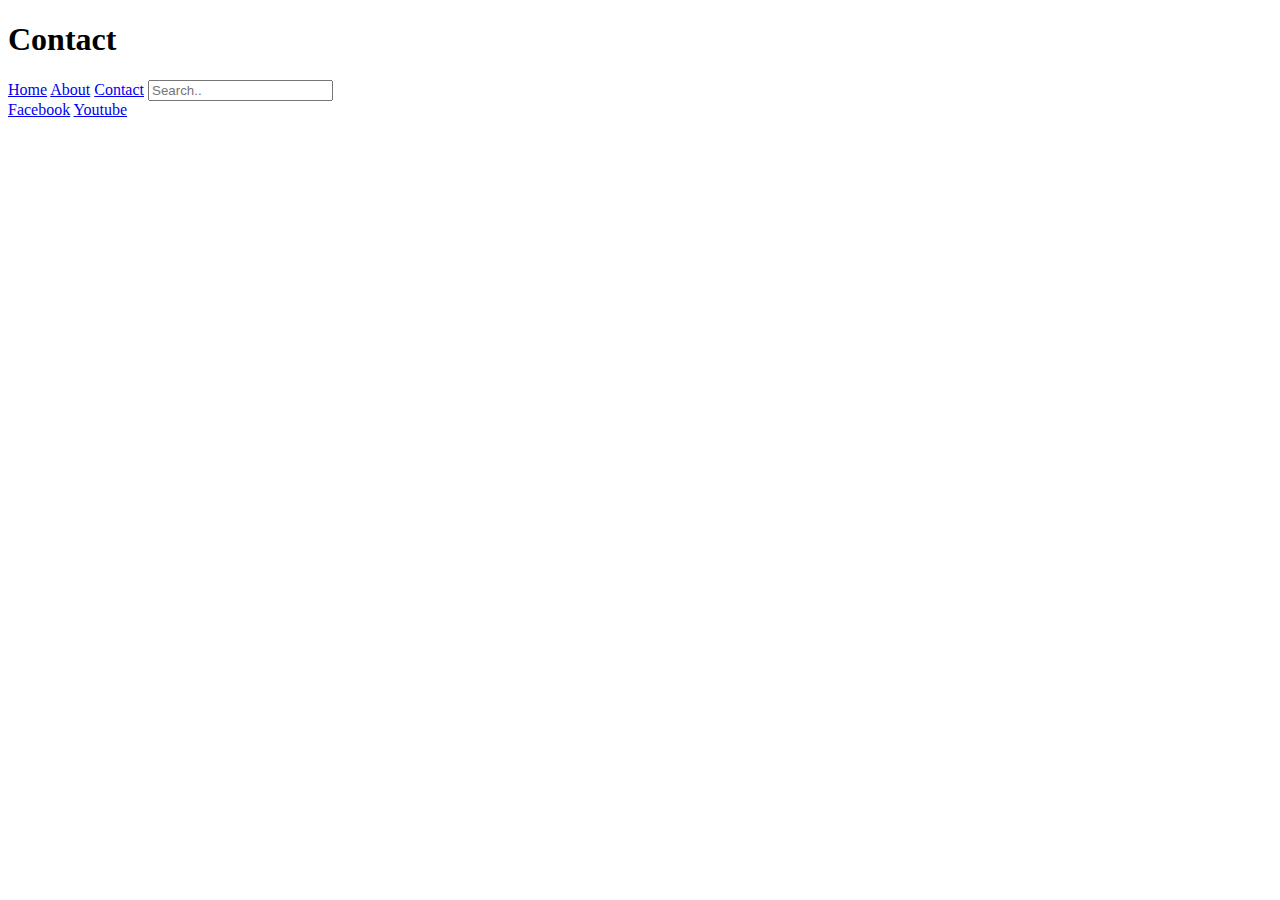
==== contact.html @ c3a238dc "Add files via upload" ====
<!DOCTYPE html>
<html>
    <head>
        <title> Contact Pagina</title>
        <div class="nav">
            <h1>Contact</h1>
            <a class="active" href="#home">Home</a>
            <a href="#about">About</a>
            <a href="#contact">Contact</a>
            <input type="text" placeholder="Search..">
          </div>
    </head>
    <body>
        <l><a href="https://www.facebook.com/">Facebook</a></l>
        <l><a href="https://www.Youtube.com/">Youtube</a></l></l>
    </body>
</html>
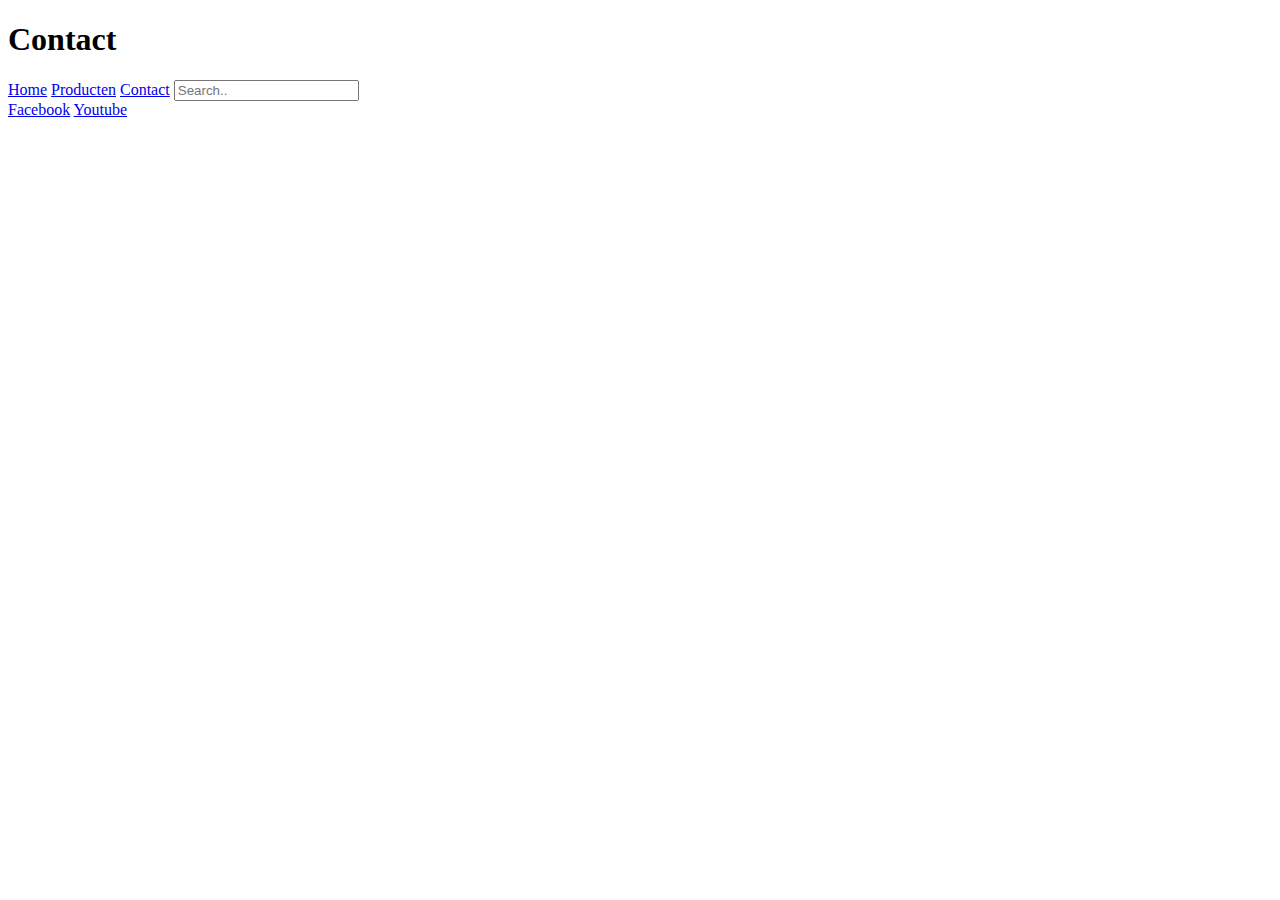
==== commit 77613a14: "Update contact.html" ====
--- a/contact.html
+++ b/contact.html
@@ -4,9 +4,9 @@
         <title> Contact Pagina</title>
         <div class="nav">
             <h1>Contact</h1>
-            <a class="active" href="#home">Home</a>
-            <a href="#about">About</a>
-            <a href="#contact">Contact</a>
+            <a href="index.html">Home</a>
+            <a href="product.html">Producten</a>
+            <a href="contact.html">Contact</a>
             <input type="text" placeholder="Search..">
           </div>
     </head>
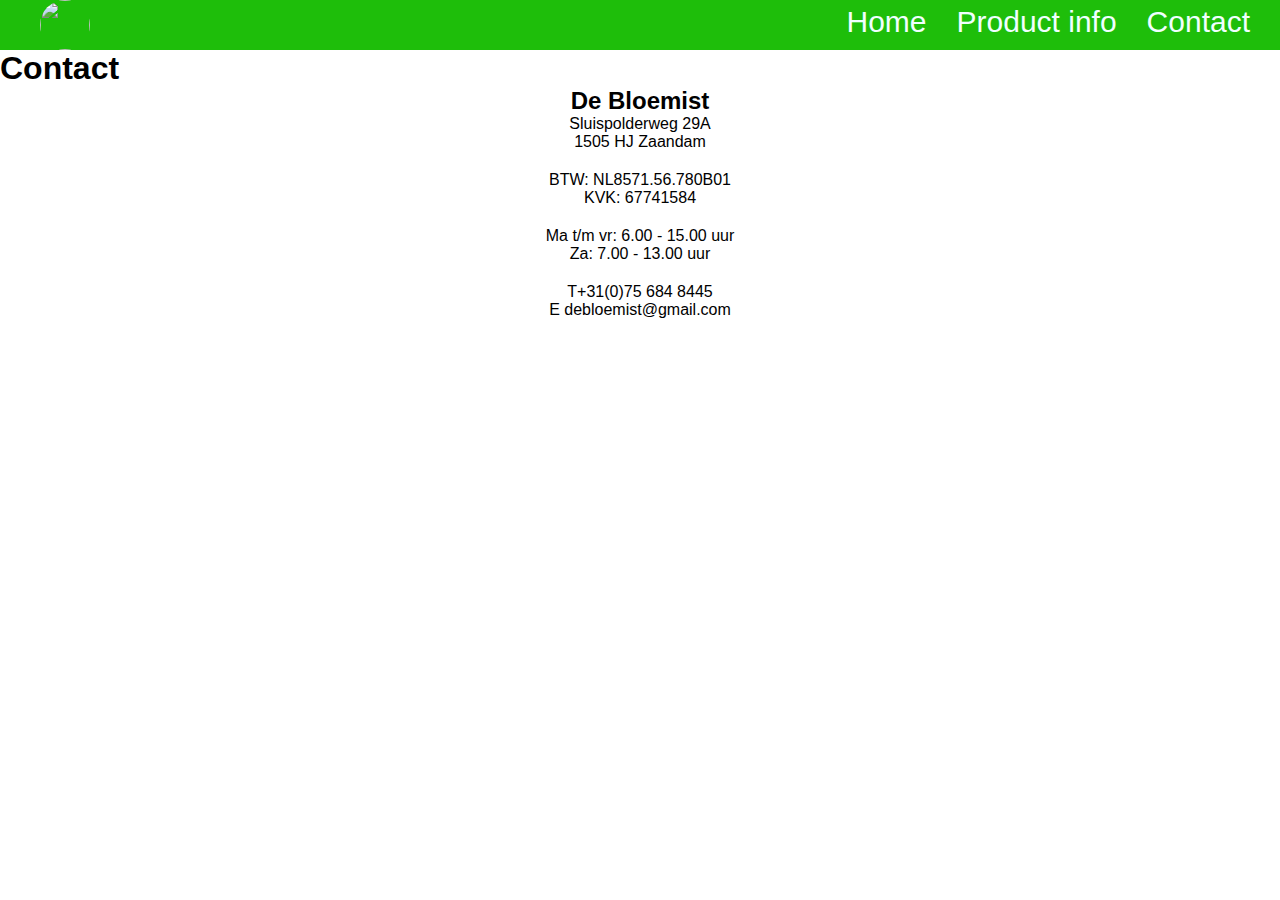
==== commit 6dc4736e: "Update contact.html" ====
--- a/contact.html
+++ b/contact.html
@@ -1,17 +1,33 @@
 <!DOCTYPE html>
 <html>
-    <head>
-        <title> Contact Pagina</title>
-        <div class="nav">
-            <h1>Contact</h1>
-            <a href="index.html">Home</a>
-            <a href="product.html">Producten</a>
-            <a href="contact.html">Contact</a>
-            <input type="text" placeholder="Search..">
-          </div>
-    </head>
-    <body>
-        <l><a href="https://www.facebook.com/">Facebook</a></l>
-        <l><a href="https://www.Youtube.com/">Youtube</a></l></l>
-    </body>
+<head>
+
+    <title> Contact Pagina</title>
+    <link rel = "stylesheet" href="style.css">
+</head>
+<body>
+    <ul class="container">
+        <img src="logo.png" class="logo">
+        <li class="items"><a href="index.html"> Home </a></li>
+          <li class="items"><a href="product.html"> Product info </a></li>
+            <li class="items"><a href="contact.html"> Contact </a> </li>
+      </ul>
+      <h1>Contact</h1>
+    <div class="backround">
+    <h2>De Bloemist</h2>
+    <p>Sluispolderweg 29A</p>
+    <p style="padding-bottom: 20px;">1505 HJ Zaandam</p>
+    <p>BTW: NL8571.56.780B01</p>
+    <p style="padding-bottom: 20px;">KVK: 67741584</p>
+    <p>Ma t/m vr: 6.00 - 15.00 uur</p>
+    <p style="padding-bottom: 20px;">Za: 7.00 - 13.00 uur</p>
+    <p>T+31(0)75 684 8445</p>
+    <p>E debloemist@gmail.com</p>
+    </div>
+    <footer>
+        <p></p>
+        <p><iframe src="https://www.google.com/maps/embed?pb=!1m18!1m12!1m3!1d2481.860369807437!2d4.469148350708705!3d51.5341208164711!2m3!1f0!2f0!3f0!3m2!1i1024!2i768!4f13.1!3m3!1m2!1s0x47c41721c70425b5%3A0xe0bbe765988832ca!2sKnipplein%2011%2C%204702%20GN%20Roosendaal!5e0!3m2!1sen!2snl!4v1668984336263!5m2!1sen!2snl" width="1200" height="430" style="border:0;" allowfullscreen="" loading="lazy" referrerpolicy="no-referrer-when-downgrade"></iframe></p>
+    </footer>
+    
+</body>
 </html>
--- a/style.css
+++ b/style.css
@@ -0,0 +1,45 @@
+*{
+    margin: 0px;
+}
+h1{
+    font-family: Arial, Helvetica, sans-serif;
+}  
+h2{
+    text-align: center;
+    font-family: Arial, Helvetica, sans-serif;
+}
+p{
+    text-align: center;
+    opacity: 100%;
+    font-family: Arial, Helvetica, sans-serif;
+}
+main{
+  text-align: center;
+}
+.logo {
+    width: 50px;
+    height: 50px;
+    margin-right: auto;
+    margin-top: 0px; 
+    border-radius: 50%;;
+  }
+               .container {
+                   list-style: none;
+                   display: flex;
+                   background-color: #1EBE0A;
+                   font-size: 30px;
+
+               }
+              .items {
+                padding-right: 30px;
+                padding-top: 5px;
+                font-family: Arial, Helvetica, sans-serif;
+              }
+              .items a {
+                color: azure;
+                text-decoration: none;
+
+              }
+              .items a:hover {
+                color: rgb(0, 0, 0);
+              }              
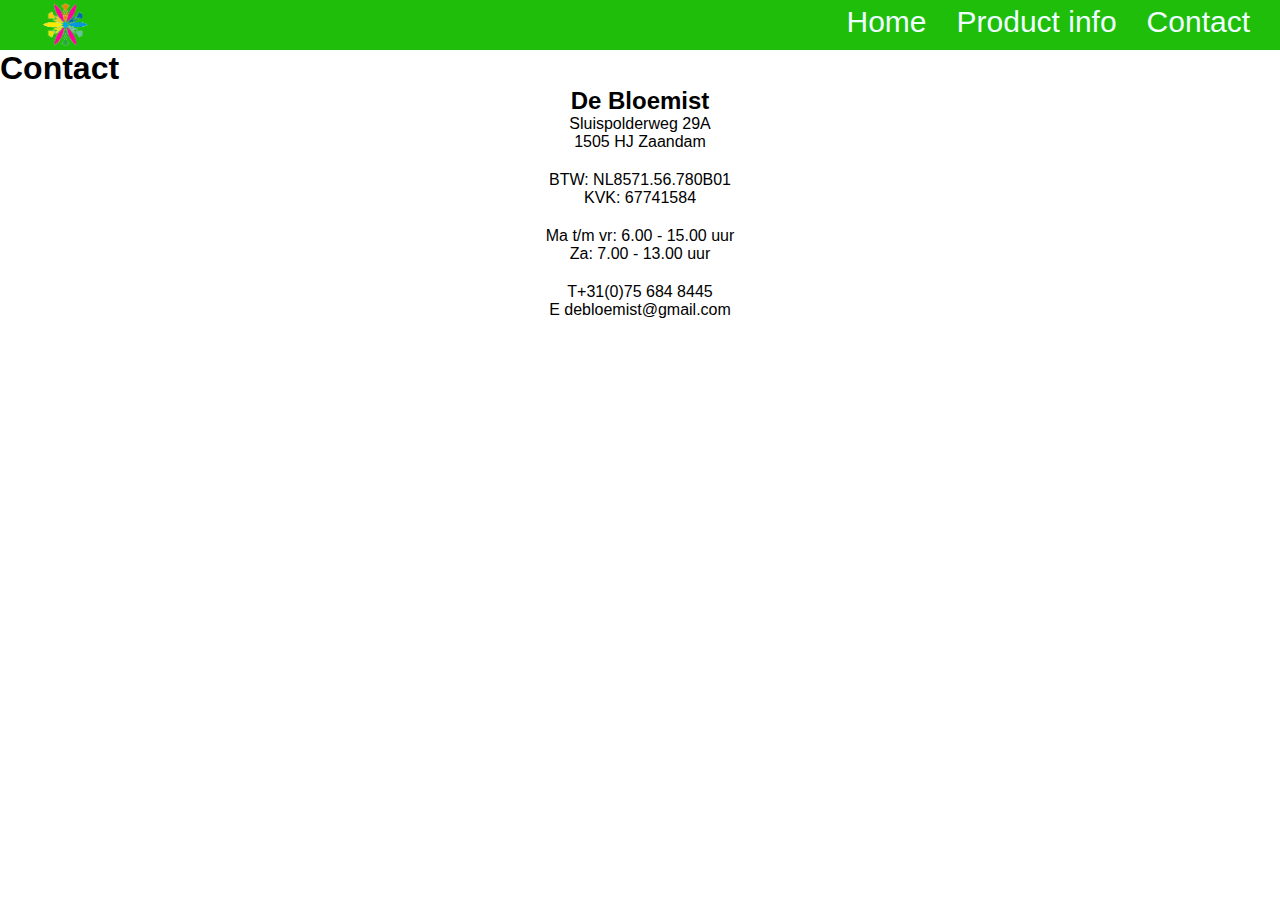
==== commit 19d174b4: "Update contact.html" ====
--- a/contact.html
+++ b/contact.html
@@ -7,7 +7,7 @@
 </head>
 <body>
     <ul class="container">
-        <img src="logo.png" class="logo">
+        <img src="img/logo.png" class="logo">
         <li class="items"><a href="index.html"> Home </a></li>
           <li class="items"><a href="product.html"> Product info </a></li>
             <li class="items"><a href="contact.html"> Contact </a> </li>
